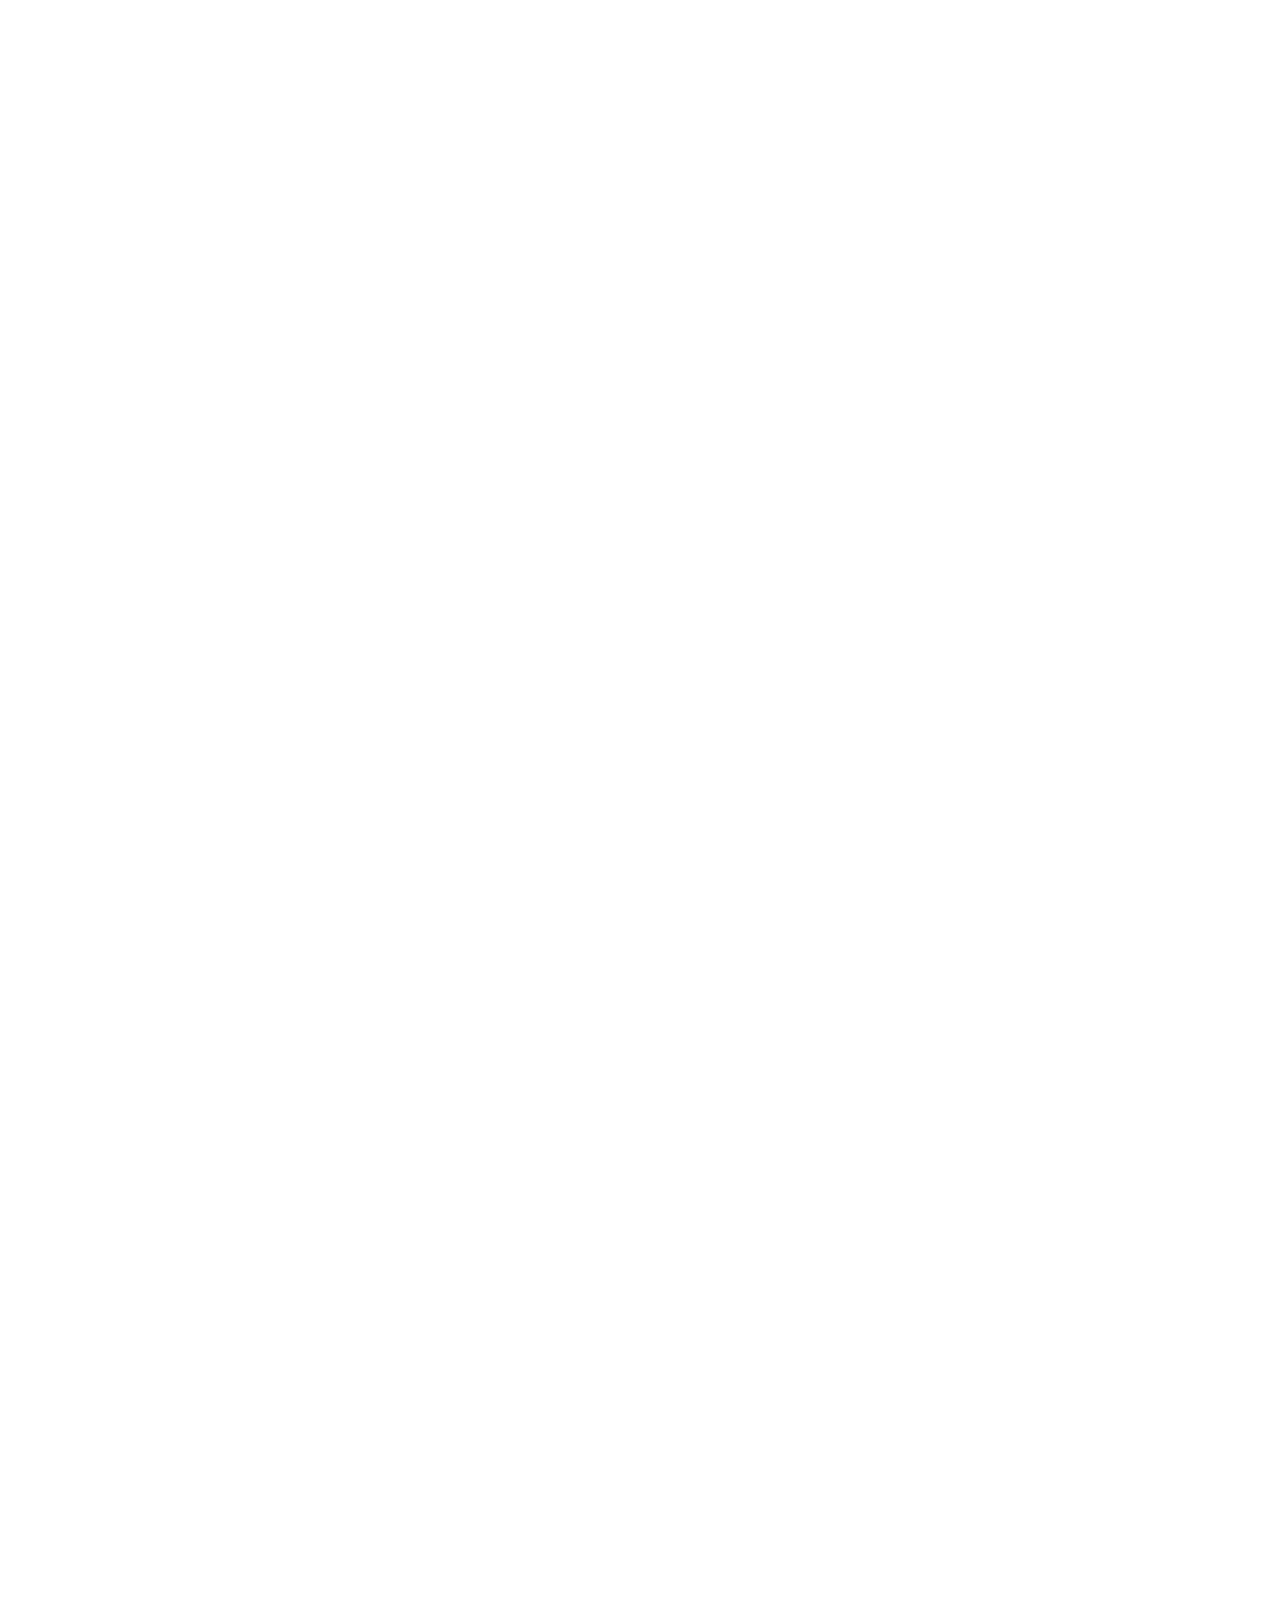
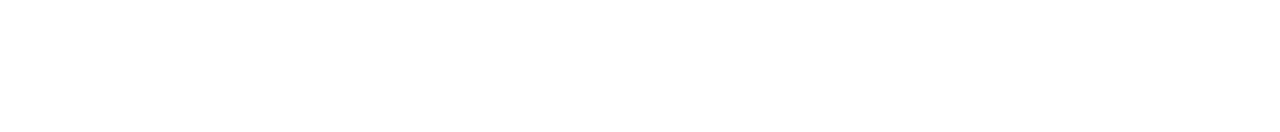
==== videos/video1.html @ 2708c6c8 "Add files via upload" ====
<!DOCTYPE html>
<html lang="en">
<head>
    <meta charset="UTF-8">
    <meta name="viewport" content="width=device-width, initial-scale=1.0">
    <title>Document</title>
    <style>
        html, body {
            width: 100vh;
            height: 100vw;
            transform: rotate(-45deg);
            /* transform-origin: center; */
        }

        iframe {
            width: 100%;
            height: 100%;
        }

    </style>
</head>
<body>
    <iframe width="95%" height="auto" src="https://www.youtube.com/embed/-K0AMR0xJr8?controls=1&autoplay=1&rel=0&modestbranding=1" frameborder="0" allowfullscreen></iframe>
    <script src="script.js"></script>
</body>
</html>
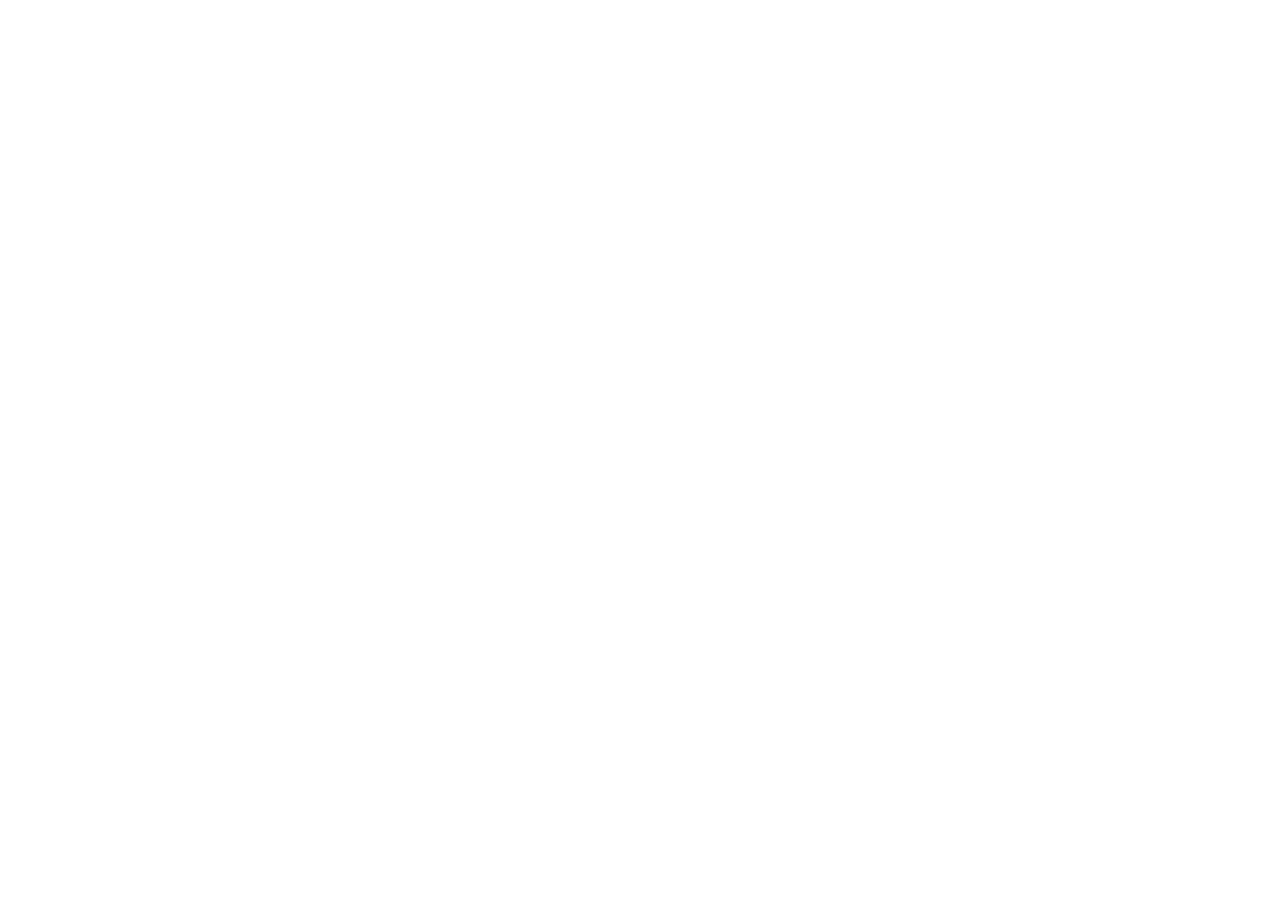
==== commit c9accf3f: "Update video1.html" ====
--- a/videos/video1.html
+++ b/videos/video1.html
@@ -4,23 +4,10 @@
     <meta charset="UTF-8">
     <meta name="viewport" content="width=device-width, initial-scale=1.0">
     <title>Document</title>
-    <style>
-        html, body {
-            width: 100vh;
-            height: 100vw;
-            transform: rotate(-45deg);
-            /* transform-origin: center; */
-        }
-
-        iframe {
-            width: 100%;
-            height: 100%;
-        }
-
-    </style>
+    
 </head>
 <body>
     <iframe width="95%" height="auto" src="https://www.youtube.com/embed/-K0AMR0xJr8?controls=1&autoplay=1&rel=0&modestbranding=1" frameborder="0" allowfullscreen></iframe>
     <script src="script.js"></script>
 </body>
-</html>+</html>
